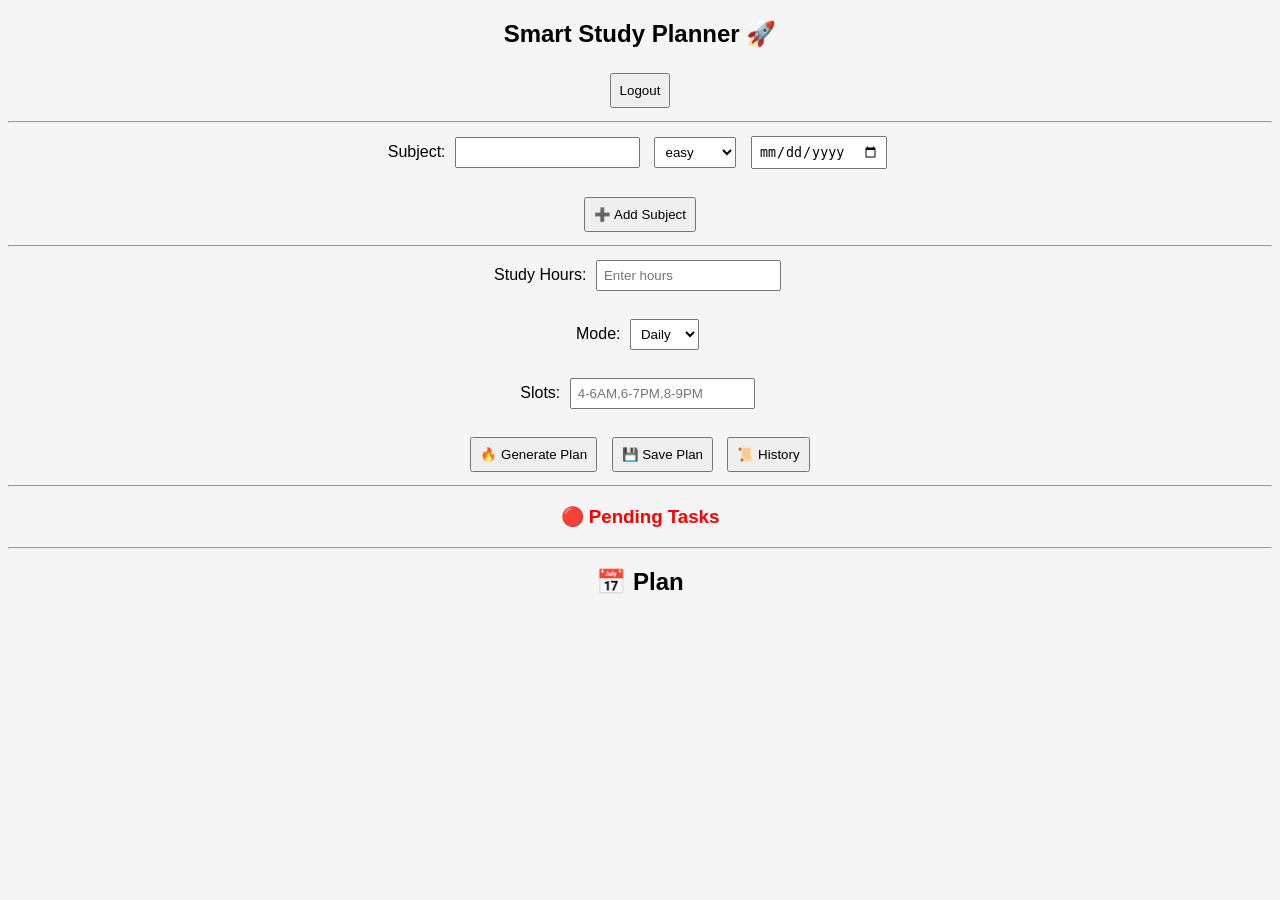
==== dashboard.html @ e5dcedb6 "Add files via upload initial full project upload" ====
<!DOCTYPE html>
<html>
<head>
    <title>Smart Study Planner 🚀</title>
    <link rel="stylesheet" href="style.css">
</head>

<body>

<h2>Smart Study Planner 🚀</h2>

<button onclick="logout()">Logout</button>

<hr>

<!-- SUBJECTS SECTION -->
<div id="subjects">

<div>
    Subject: <input class="subject">

    <select class="difficulty">
        <option value="easy">easy</option>
        <option value="medium">medium</option>
        <option value="hard">hard</option>
    </select>

    <input type="date" class="exam">
</div>

</div>

<br>

<button onclick="addSubject()">➕ Add Subject</button>

<hr>

<!-- INPUT SETTINGS -->
Study Hours:
<input id="hours" type="number" placeholder="Enter hours">

<br><br>

Mode:
<select id="mode">
    <option value="daily">Daily</option>
    <option value="exam">Exam</option>
</select>

<br><br>

Slots:
<input id="slots" placeholder="4-6AM,6-7PM,8-9PM">

<br><br>

<!-- ACTION BUTTONS -->
<button onclick="generate()">🔥 Generate Plan</button>
<button onclick="savePlan()">💾 Save Plan</button>
<button onclick="loadHistory()">📜 History</button>

<hr>

<!-- PENDING -->
<h3 style="color:red;">🔴 Pending Tasks</h3>
<div id="pending"></div>

<hr>

<!-- PLAN OUTPUT -->
<h2>📅 Plan</h2>
<div id="result"></div>

<script src="script.js"></script>

</body>
</html>
---- style.css ----
body{
font-family:Arial;
text-align:center;
background:#f5f5f5;
}
input,select{margin:5px;padding:6px;}
button{padding:8px;margin:5px;}
#pending{color:red;}
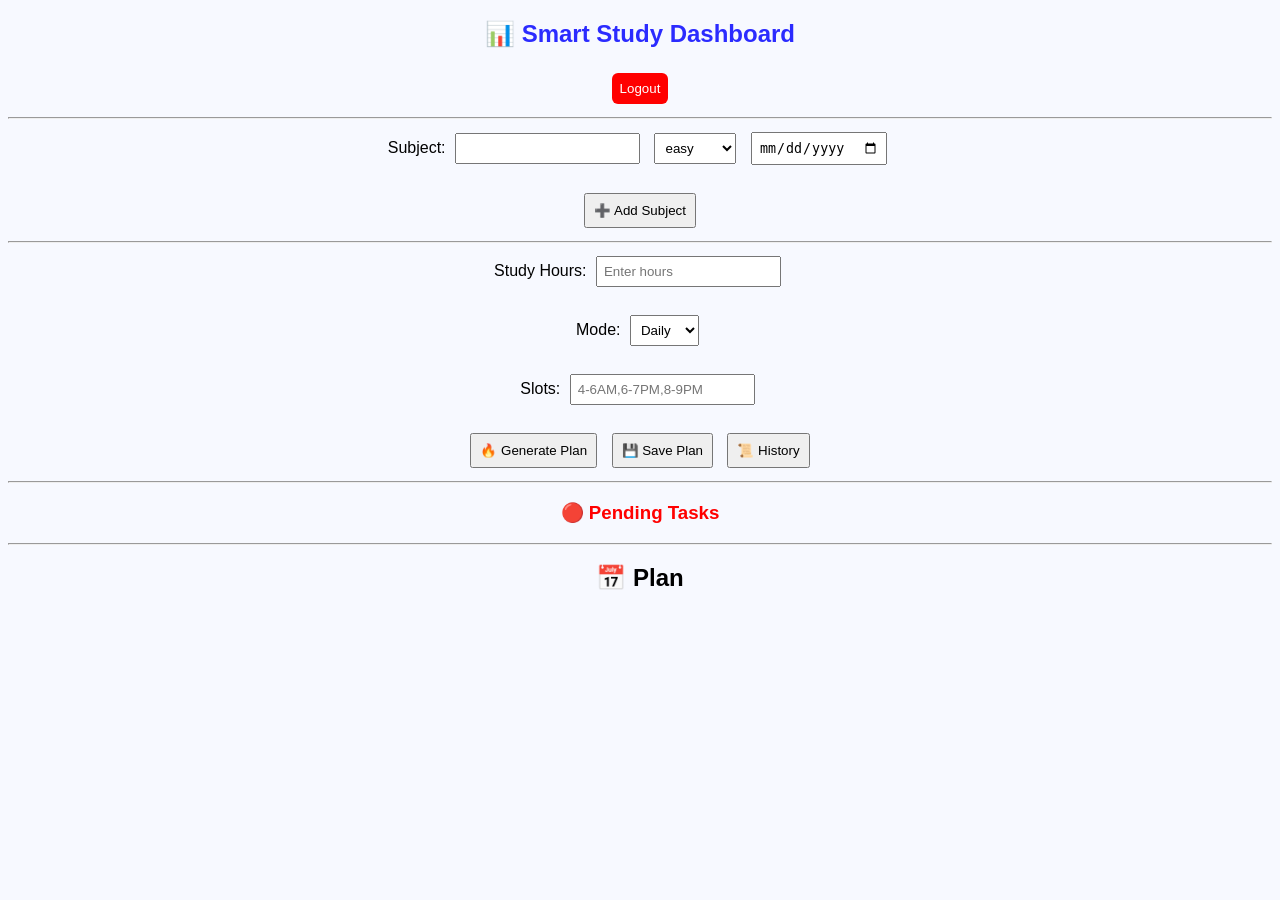
==== commit d076369a: "Update dashboard.html" ====
--- a/dashboard.html
+++ b/dashboard.html
@@ -5,11 +5,14 @@
     <link rel="stylesheet" href="style.css">
 </head>
 
-<body>
+<body style="font-family:Arial; background:#f7f9ff; text-align:center;">
 
-<h2>Smart Study Planner 🚀</h2>
+<h2 style="color:#2b2bff;">📊 Smart Study Dashboard</h2>
 
-<button onclick="logout()">Logout</button>
+<button onclick="logout()"
+style="background:red; color:white; padding:8px; border:none; border-radius:6px;">
+Logout
+</button>
 
 <hr>
 
@@ -75,4 +78,4 @@
 <script src="script.js"></script>
 
 </body>
-</html>+</html>
